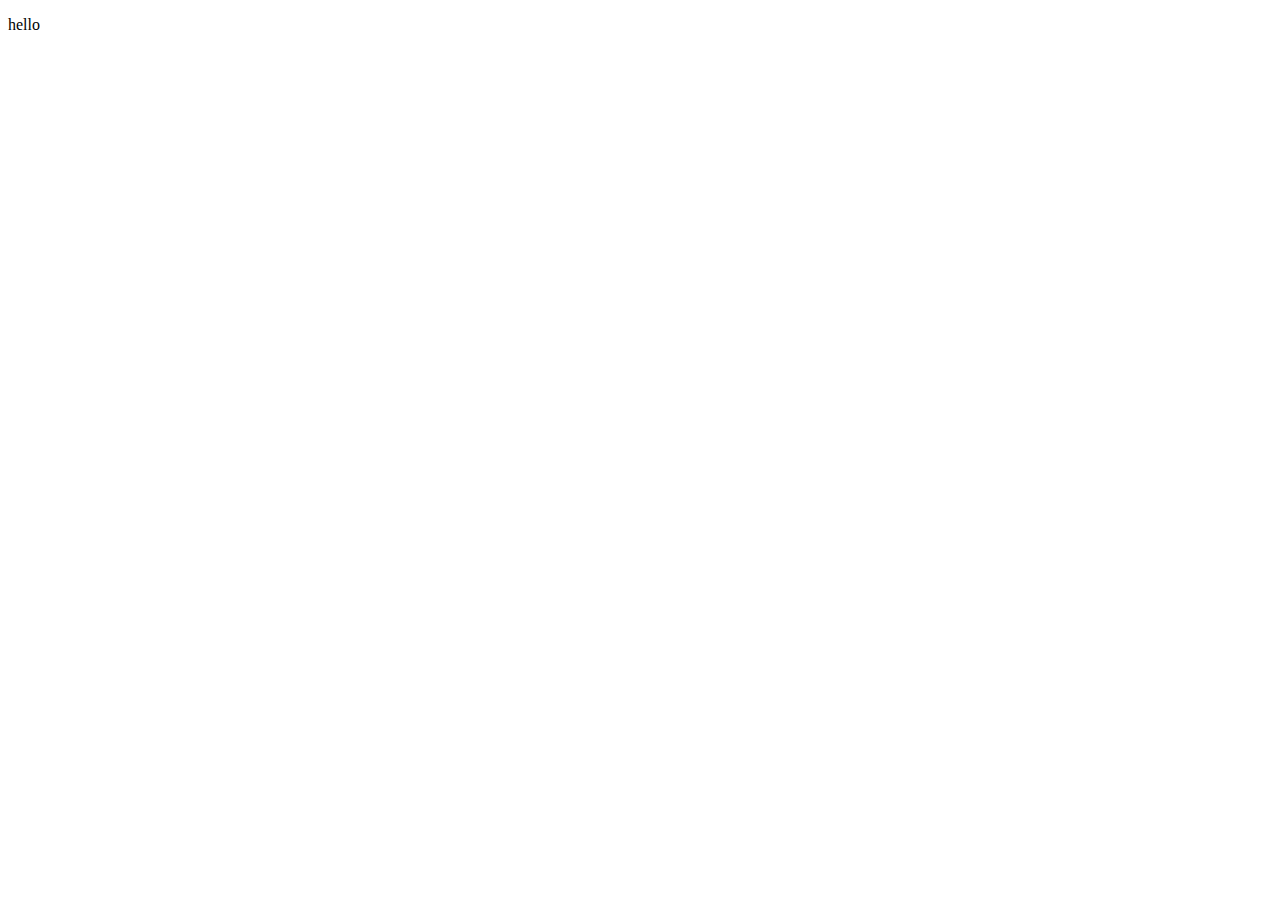
==== frontend/setting.html @ aea9e37a "some new stuff" ====
<!DOCTYPE html>
<html lang="en">
<head>
    <meta charset="UTF-8">
    <meta name="viewport" content="width=device-width, initial-scale=1.0">
    <title>Document</title>
</head>
<body>
    <P>hello</P>
</body>
</html>
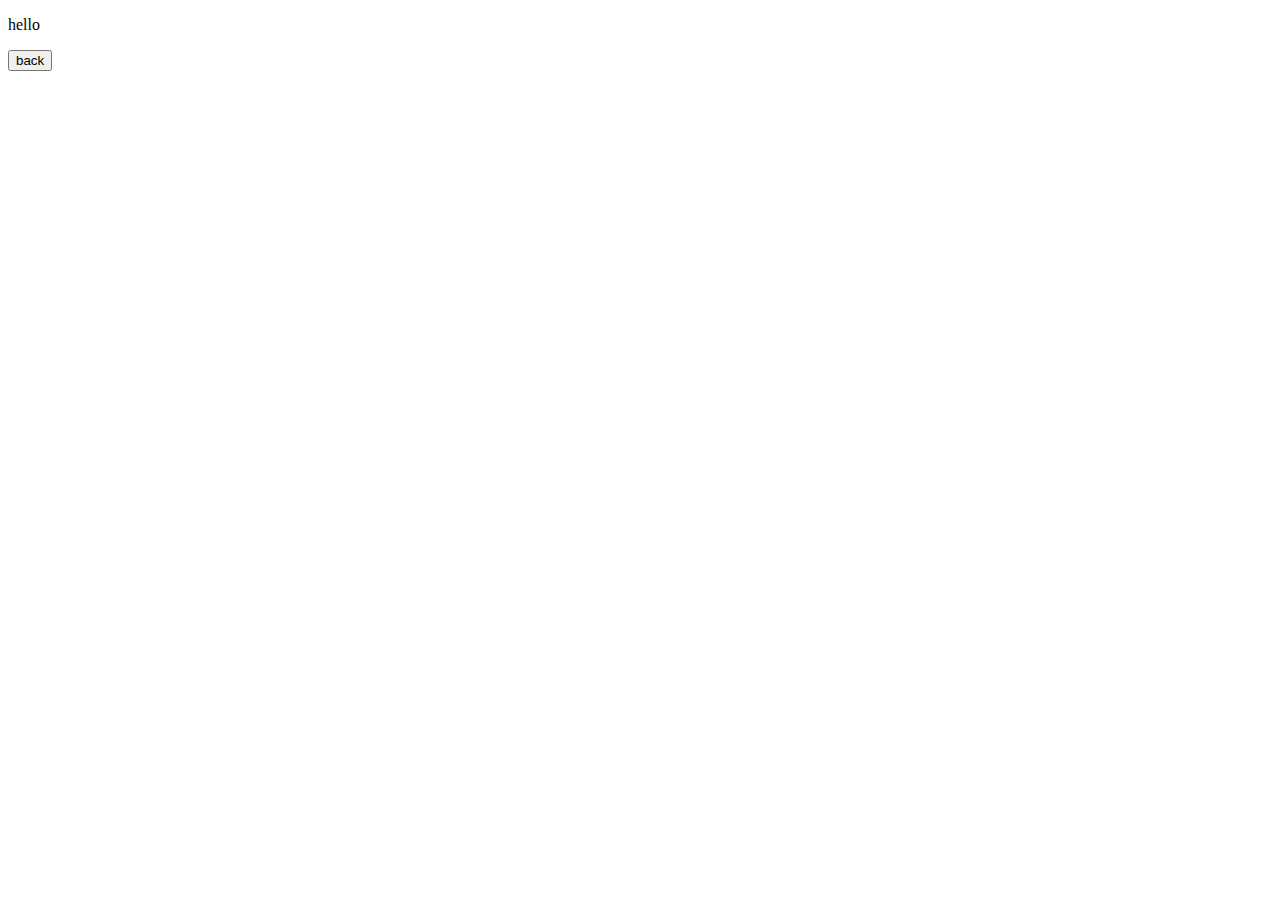
==== commit d2670463: "Settings button" ====
--- a/frontend/setting.html
+++ b/frontend/setting.html
@@ -4,8 +4,13 @@
     <meta charset="UTF-8">
     <meta name="viewport" content="width=device-width, initial-scale=1.0">
     <title>Document</title>
+    <script src="/backend/setting.js" defer></script>
 </head>
 <body>
-    <P>hello</P>
+    <div id="settingbody">
+        <P>hello</P>
+    <button id="backToMain"> back</button>
+    </div>
+    
 </body>
 </html>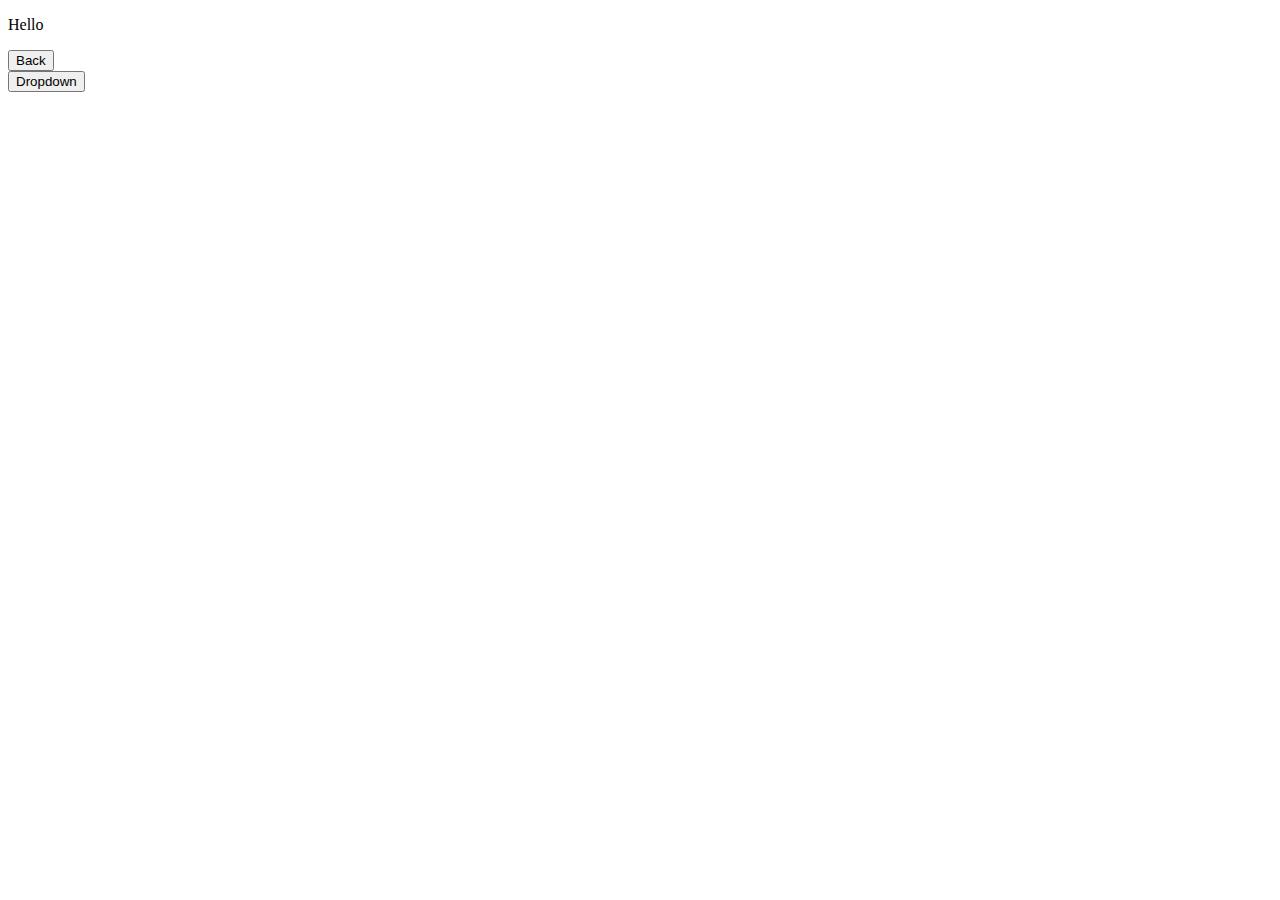
==== commit 1e0ae502: "Dropdown" ====
--- a/frontend/setting.html
+++ b/frontend/setting.html
@@ -3,14 +3,27 @@
 <head>
     <meta charset="UTF-8">
     <meta name="viewport" content="width=device-width, initial-scale=1.0">
-    <title>Document</title>
+    <title>Dropdown and Navigation</title>
     <script src="/backend/setting.js" defer></script>
+    <style>
+        #myDropdown {
+            display: none; /* Hidden by default */
+
+        }
+        #myDropdown.show {
+            display: block; /* Show when .show class is added */
+        }
+    </style>
 </head>
 <body>
     <div id="settingbody">
-        <P>hello</P>
-    <button id="backToMain"> back</button>
+        <p>Hello</p>
+        <button id="backToMain">Back</button>
     </div>
-    
+    <button id="drop">Dropdown</button>
+    <div id="myDropdown">
+        <button>Default</button>
+        <button>Hindi</button>
+    </div>
 </body>
-</html>+</html>
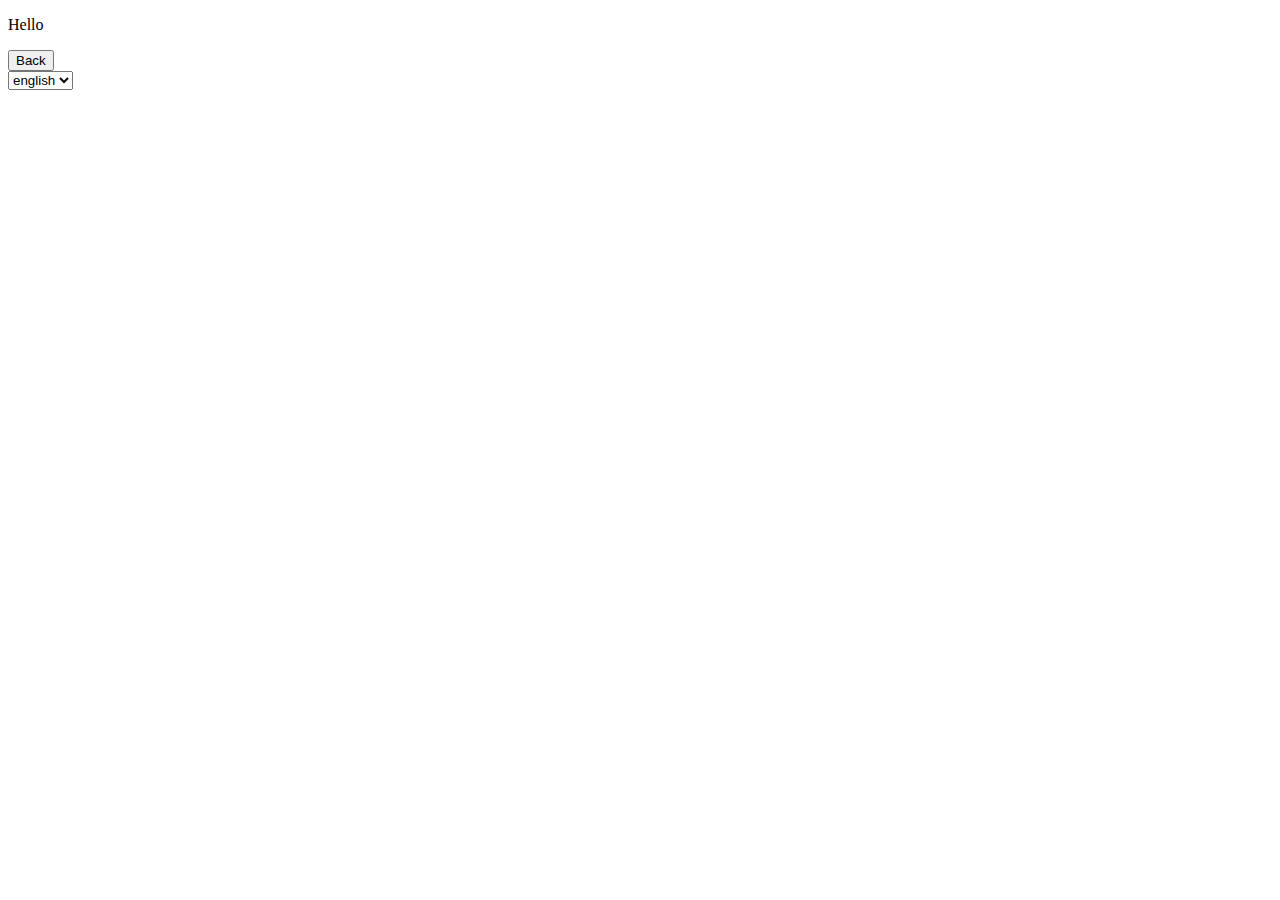
==== commit c24ead42: "something" ====
--- a/frontend/setting.html
+++ b/frontend/setting.html
@@ -4,26 +4,18 @@
     <meta charset="UTF-8">
     <meta name="viewport" content="width=device-width, initial-scale=1.0">
     <title>Dropdown and Navigation</title>
-    <script src="/backend/setting.js" defer></script>
-    <style>
-        #myDropdown {
-            display: none; /* Hidden by default */
-
-        }
-        #myDropdown.show {
-            display: block; /* Show when .show class is added */
-        }
-    </style>
 </head>
 <body>
     <div id="settingbody">
         <p>Hello</p>
         <button id="backToMain">Back</button>
     </div>
-    <button id="drop">Dropdown</button>
-    <div id="myDropdown">
-        <button>Default</button>
-        <button>Hindi</button>
-    </div>
+    <select id="myDropdown">
+        <option value="en">english</option>
+        <option value="hindi">hindi</option>
+    </select>
+    
+    <script src="/backend/transalator.js"></script>
+    <script src="/backend/main.js"></script>
 </body>
 </html>
